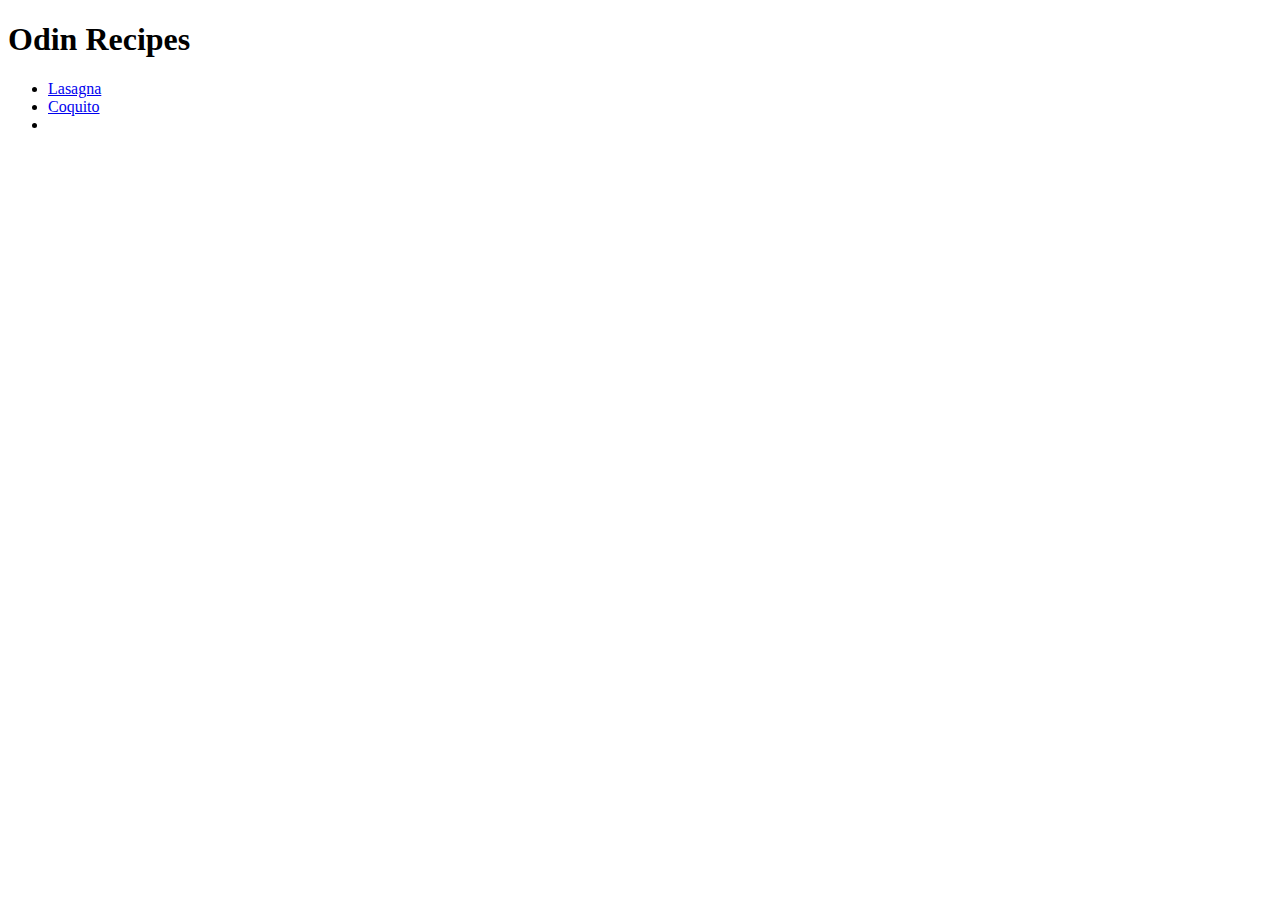
==== index.html @ 3410db71 "Added new recipies to the website" ====
<!DOCTYPE html>
<html lang="en">
<head>
    <meta charset="UTF-8">
    <meta name="viewport" content="width=device-width, initial-scale=1.0">
    <title>Odin Recipes</title>
</head>
<body>
    <h1>Odin Recipes</h1>

    <ul>
        <li><a href="recipes/lasagna.html">Lasagna</a></li>
        <li><a href="recipes/coquito.html">Coquito</a></li>
        <li></li>
    </ul>
    

    
</body>
</html>
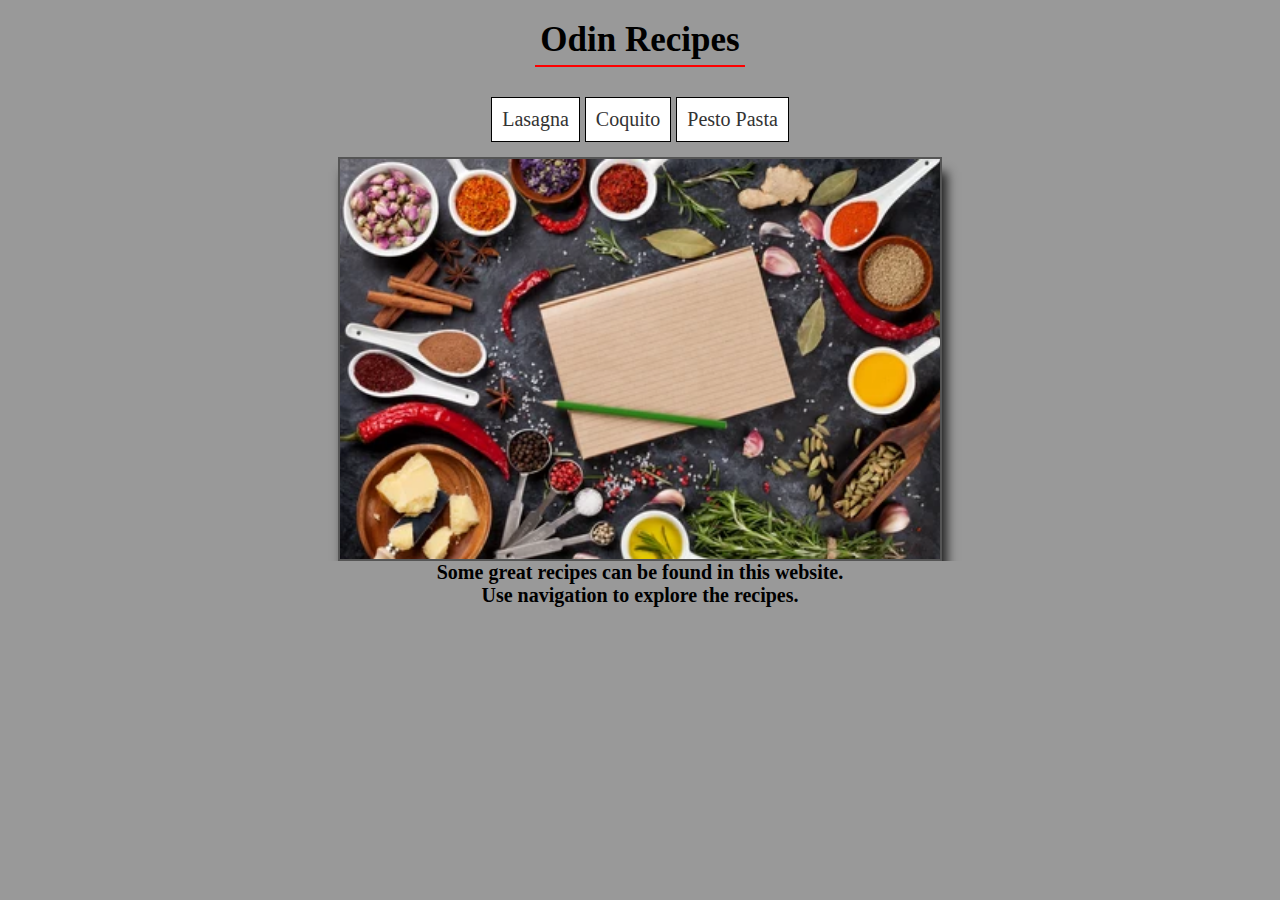
==== commit 6eb83266: "Added new recipies to the website" ====
--- a/index.html
+++ b/index.html
@@ -4,16 +4,26 @@
     <meta charset="UTF-8">
     <meta name="viewport" content="width=device-width, initial-scale=1.0">
     <title>Odin Recipes</title>
+    <link rel="stylesheet" href="styles.css">
 </head>
 <body>
+    
+    
     <h1>Odin Recipes</h1>
+    <div>
+        <ul class="nav2">
+            <li><a  href="recipes/lasagna.html">Lasagna</a></li>
+            <li><a  href="recipes/coquito.html">Coquito</a></li>
+            <li><a  href="recipes/pestopasta.html">Pesto Pasta</a></li>
+        </ul>
+        
+    </div>
+    
+    <img class="img" src="./recipes/images/recipes.png" alt="">
 
-    <ul>
-        <li><a href="recipes/lasagna.html">Lasagna</a></li>
-        <li><a href="recipes/coquito.html">Coquito</a></li>
-        <li></li>
-    </ul>
-    
+    <p class="center">Some great recipes can be found in this website.
+        <br>
+    Use navigation to explore the recipes.</p>
 
     
 </body>
--- a/styles.css
+++ b/styles.css
@@ -0,0 +1,116 @@
+* {
+    margin: 0;
+    padding: 0;
+    font-size: 20px;
+    background: #999;
+}
+
+body{
+    width: 1000px;
+    margin: 0 auto;
+}
+
+
+.nav{
+    background: #fff;
+    color: #333;
+    width: auto;
+    position: fixed;
+    right: 0;
+    top: 0;
+    border: 1px solid black;
+    display: inline-block;
+    padding: 5px;
+    margin: 0 auto;
+
+}
+a{
+    display: block;
+    text-decoration: none;
+    color: #333;
+    background: #fff;
+
+
+}
+a:hover{
+    background: #222;
+    color: #fff;
+    box-shadow: 5px 5px 10px #222;
+
+}
+ul.nav2 li{
+    background: #fff;
+    color: #333;
+    width: fit-content;
+    text-decoration: none;
+    border: 1px solid black;
+    z-index: 2;
+    display: inline-block;
+    padding: 10px;
+}
+ul.nav2 li:hover{
+    background: #222;
+    color: #fff;
+    box-shadow: 5px 5px 10px #222;
+
+   
+}
+h1{
+    margin: 15px auto;
+    border-bottom: 2px solid red;
+    width: fit-content;
+    padding: 5px;
+    font-size: 35px;
+}
+
+ul, ol{
+    margin-left: 0 auto;
+    text-align: center;
+}
+
+ul li, ol li{
+    margin: 15px auto;
+    text-align: left;
+
+}
+ol{
+    margin-bottom: 50px;
+}
+p{
+    text-align: center;
+}
+.center{
+    font-size: 20px;
+    font-weight: bold;
+    text-align: center;
+
+}
+
+.title{
+    font-size: 20px;
+    font-weight: bold;
+    text-align: left;
+}
+
+.img{
+    margin: 0 auto;
+    align-items: center;
+    border: 2px solid #555;
+    display: block;
+    height: auto;
+    width: 600px;
+    height: 400px;
+    object-fit: cover;
+    box-shadow: 5px 15px 10px #222;
+
+}
+
+.btn{
+    position: bottom;
+    width: fit-content;
+    padding: 10px;
+    margin: 30px auto;
+    border: 1px solid #333;
+    columns: #222;
+    box-shadow: 5px 5px 10px #222;
+}